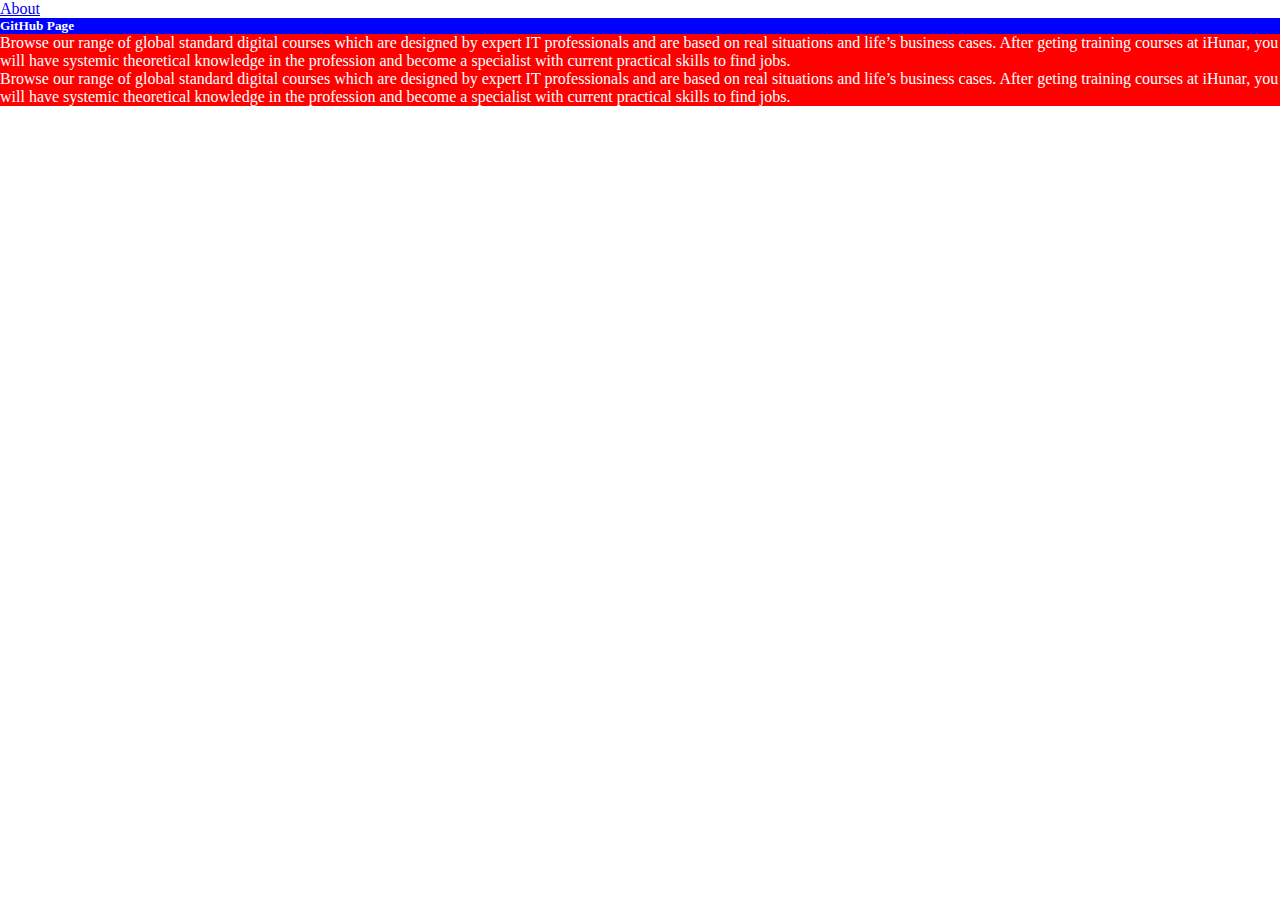
==== index.html @ 89eb3cf8 "added new page about.html" ====
<!DOCTYPE html>
<html lang="en">
  <head>
    <meta charset="UTF-8" />
    <meta name="viewport" content="width=device-width, initial-scale=1.0" />
    <title>Document</title>
    <link rel="stylesheet" href="app.css">
  </head>
  <body>
    <a href="about.html">About</a>
    <h5 style="color: white; background-color: blue">GitHub Page</h5>
    <p>
      Browse our range of global standard digital courses which are designed by
      expert IT professionals and are based on real situations and life’s
      business cases. After geting training courses at iHunar, you will have
      systemic theoretical knowledge in the profession and become a specialist
      with current practical skills to find jobs.
    </p>
    <p>
        Browse our range of global standard digital courses which are designed by
        expert IT professionals and are based on real situations and life’s
        business cases. After geting training courses at iHunar, you will have
        systemic theoretical knowledge in the profession and become a specialist
        with current practical skills to find jobs.
      </p>
  </body>
</html>
---- app.css ----
*{
    padding: 0px;
    margin: 0px;
}
p{
background-color: red;
color: white;
}
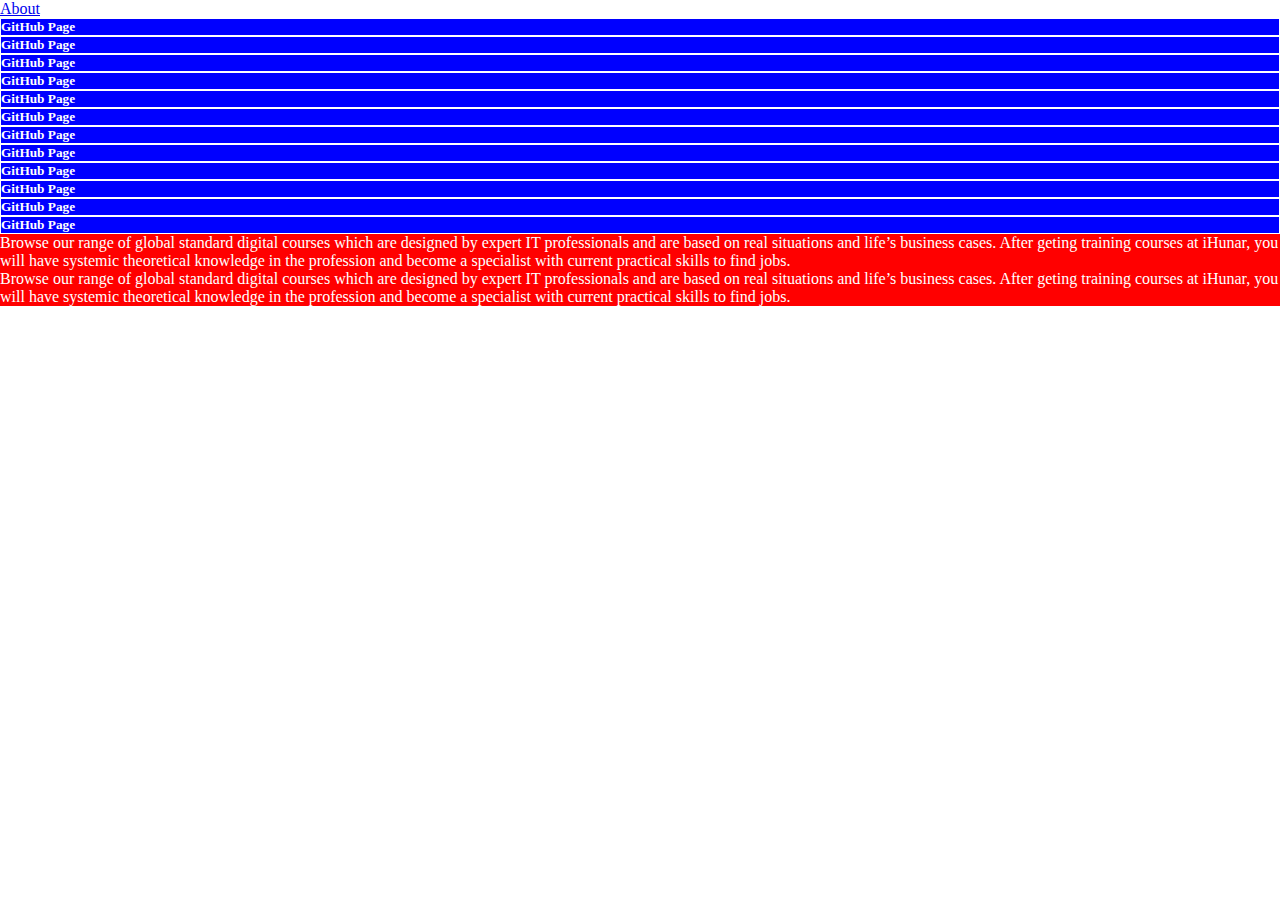
==== commit a8365244: "update from other pc" ====
--- a/index.html
+++ b/index.html
@@ -8,6 +8,17 @@
   </head>
   <body>
     <a href="about.html">About</a>
+    <h5 style="color: white; background-color: blue">GitHub Page</h5>
+    <h5 style="color: white; background-color: blue">GitHub Page</h5>
+    <h5 style="color: white; background-color: blue">GitHub Page</h5>
+    <h5 style="color: white; background-color: blue">GitHub Page</h5>
+    <h5 style="color: white; background-color: blue">GitHub Page</h5>
+    <h5 style="color: white; background-color: blue">GitHub Page</h5>
+    <h5 style="color: white; background-color: blue">GitHub Page</h5>
+    <h5 style="color: white; background-color: blue">GitHub Page</h5>
+    <h5 style="color: white; background-color: blue">GitHub Page</h5>
+    <h5 style="color: white; background-color: blue">GitHub Page</h5>
+    <h5 style="color: white; background-color: blue">GitHub Page</h5>
     <h5 style="color: white; background-color: blue">GitHub Page</h5>
     <p>
       Browse our range of global standard digital courses which are designed by
--- a/app.css
+++ b/app.css
@@ -5,4 +5,7 @@
 p{
 background-color: red;
 color: white;
+}
+h5{
+    border: 1px solid white;
 }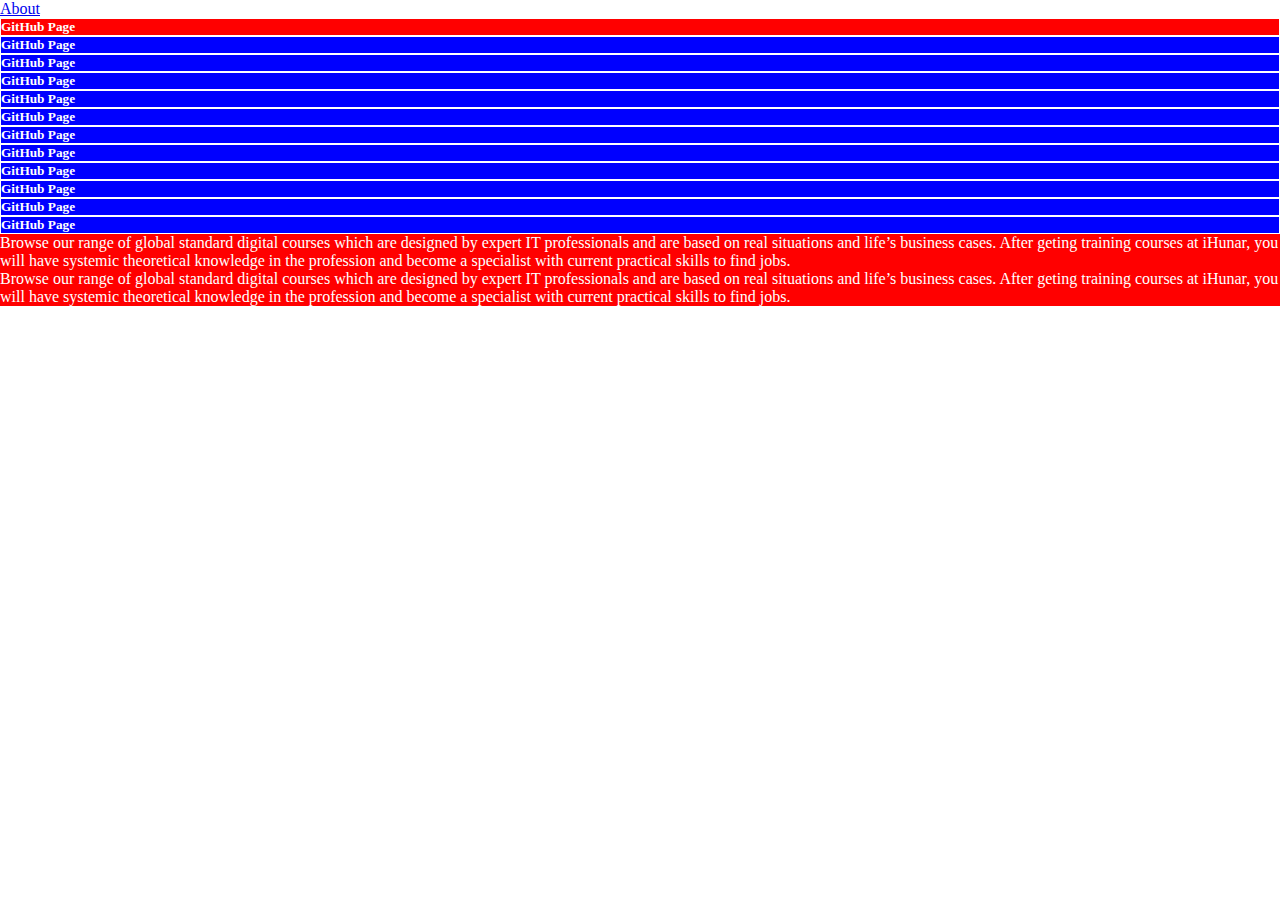
==== commit 7ee36a77: "update" ====
--- a/index.html
+++ b/index.html
@@ -8,7 +8,7 @@
   </head>
   <body>
     <a href="about.html">About</a>
-    <h5 style="color: white; background-color: blue">GitHub Page</h5>
+    <h5 style="color: white; background-color: red">GitHub Page</h5>
     <h5 style="color: white; background-color: blue">GitHub Page</h5>
     <h5 style="color: white; background-color: blue">GitHub Page</h5>
     <h5 style="color: white; background-color: blue">GitHub Page</h5>
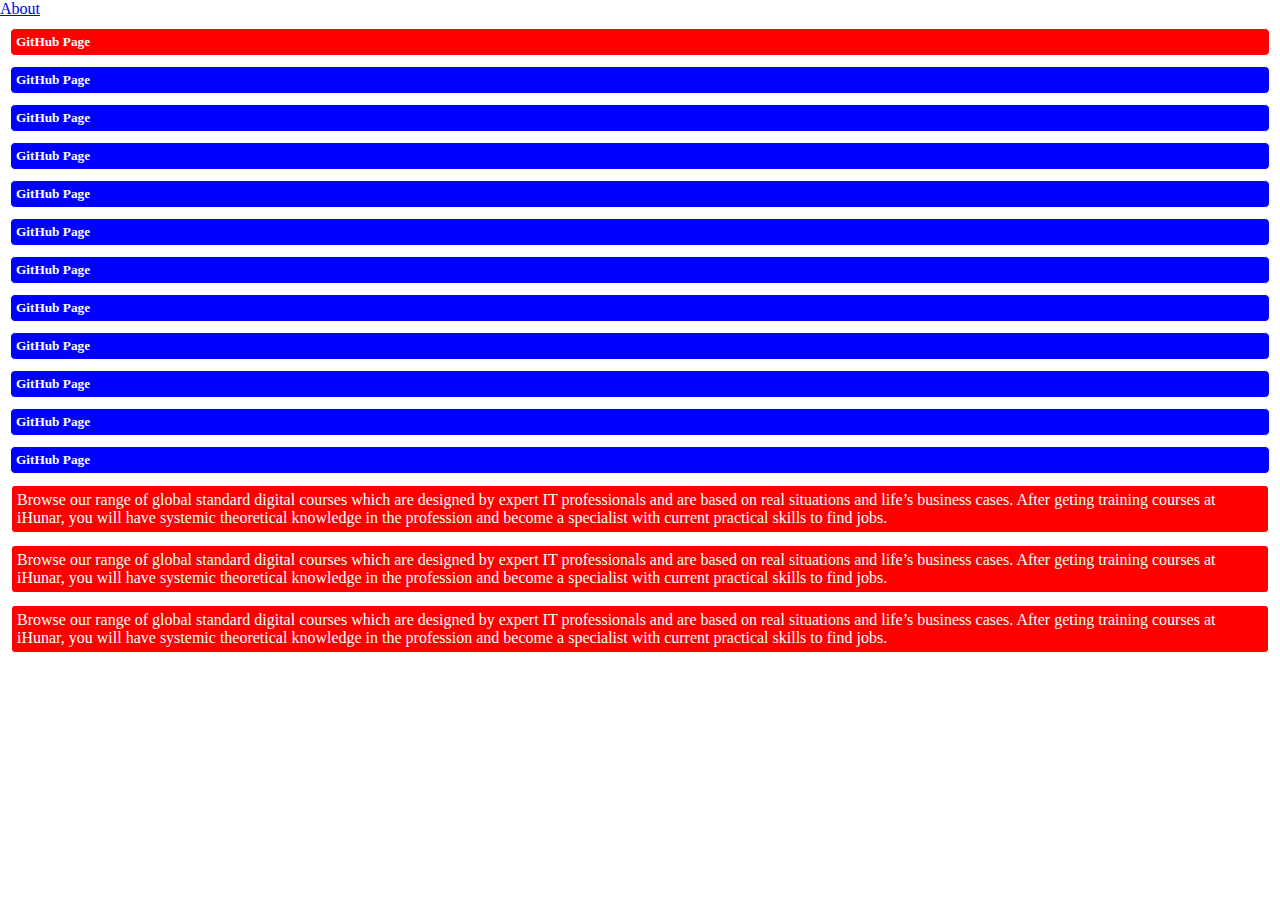
==== commit 4e014360: "update" ====
--- a/index.html
+++ b/index.html
@@ -4,7 +4,7 @@
     <meta charset="UTF-8" />
     <meta name="viewport" content="width=device-width, initial-scale=1.0" />
     <title>Document</title>
-    <link rel="stylesheet" href="app.css">
+    <link rel="stylesheet" href="app.css" />
   </head>
   <body>
     <a href="about.html">About</a>
@@ -28,11 +28,18 @@
       with current practical skills to find jobs.
     </p>
     <p>
-        Browse our range of global standard digital courses which are designed by
-        expert IT professionals and are based on real situations and life’s
-        business cases. After geting training courses at iHunar, you will have
-        systemic theoretical knowledge in the profession and become a specialist
-        with current practical skills to find jobs.
-      </p>
+      Browse our range of global standard digital courses which are designed by
+      expert IT professionals and are based on real situations and life’s
+      business cases. After geting training courses at iHunar, you will have
+      systemic theoretical knowledge in the profession and become a specialist
+      with current practical skills to find jobs.
+    </p>
+    <p>
+      Browse our range of global standard digital courses which are designed by
+      expert IT professionals and are based on real situations and life’s
+      business cases. After geting training courses at iHunar, you will have
+      systemic theoretical knowledge in the profession and become a specialist
+      with current practical skills to find jobs.
+    </p>
   </body>
 </html>
--- a/app.css
+++ b/app.css
@@ -5,7 +5,14 @@
 p{
 background-color: red;
 color: white;
+border: 2px solid white;
+padding: 5px;
+border-radius: 5px;
+margin: 10px;
 }
 h5{
     border: 1px solid white;
+    padding: 5px;
+border-radius: 5px;
+margin: 10px;
 }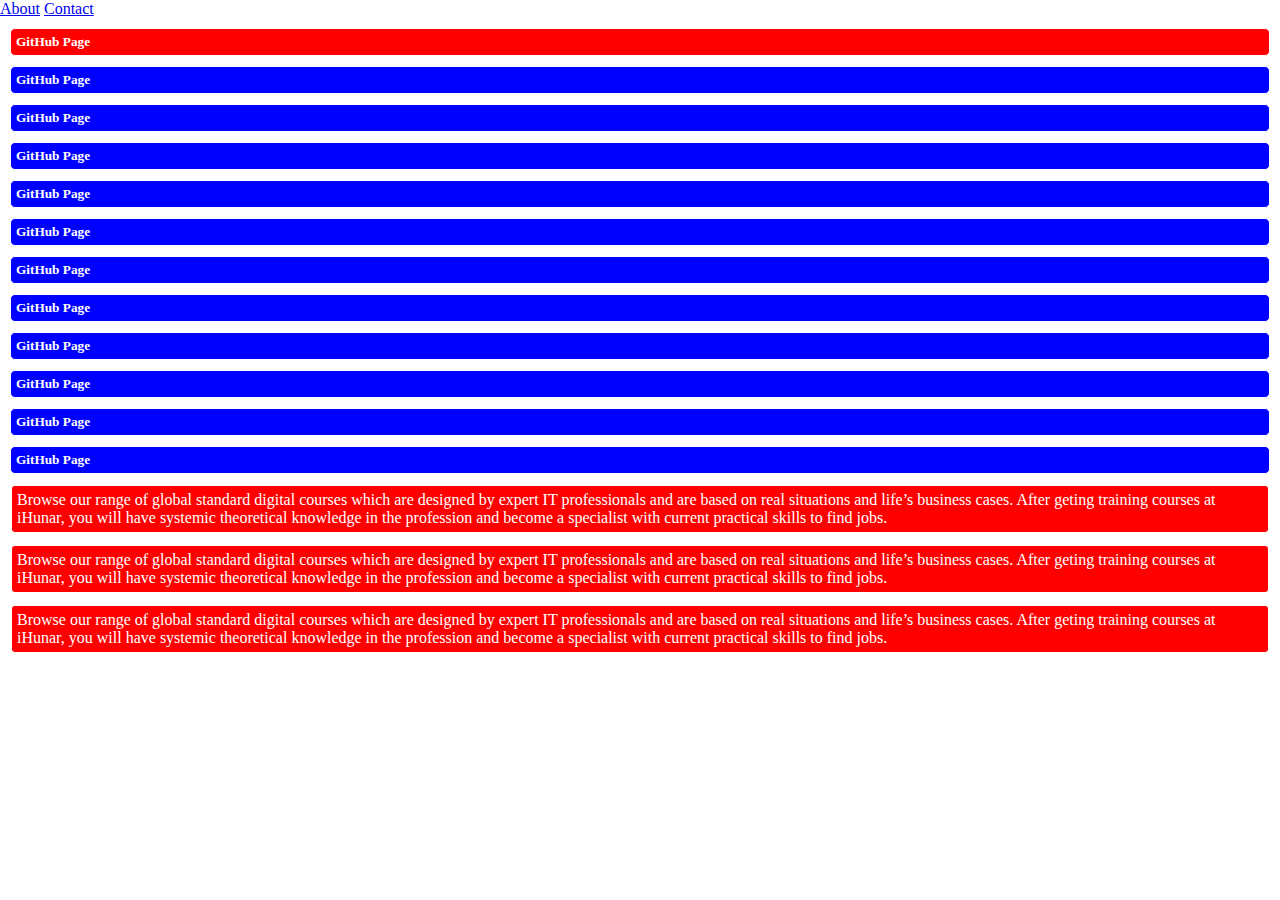
==== commit 0e4d43ce: "new branch added" ====
--- a/index.html
+++ b/index.html
@@ -8,6 +8,7 @@
   </head>
   <body>
     <a href="about.html">About</a>
+    <a href="contact.html">Contact</a>
     <h5 style="color: white; background-color: red">GitHub Page</h5>
     <h5 style="color: white; background-color: blue">GitHub Page</h5>
     <h5 style="color: white; background-color: blue">GitHub Page</h5>
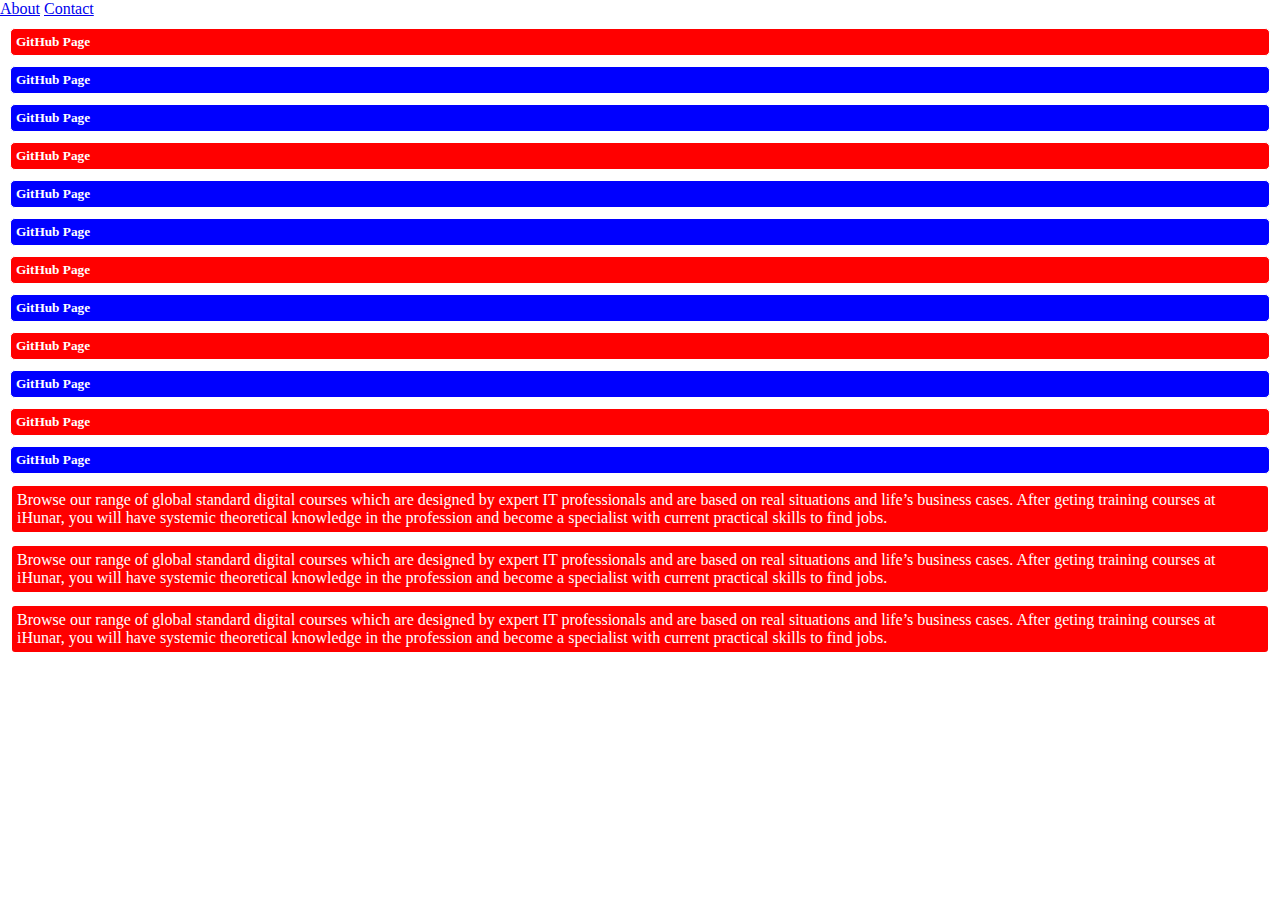
==== commit 1cd89cce: "update bg color form second user" ====
--- a/index.html
+++ b/index.html
@@ -12,14 +12,14 @@
     <h5 style="color: white; background-color: red">GitHub Page</h5>
     <h5 style="color: white; background-color: blue">GitHub Page</h5>
     <h5 style="color: white; background-color: blue">GitHub Page</h5>
+    <h5 style="color: white; background-color: red">GitHub Page</h5>
     <h5 style="color: white; background-color: blue">GitHub Page</h5>
     <h5 style="color: white; background-color: blue">GitHub Page</h5>
+    <h5 style="color: white; background-color: red">GitHub Page</h5>
     <h5 style="color: white; background-color: blue">GitHub Page</h5>
+    <h5 style="color: white; background-color: red">GitHub Page</h5>
     <h5 style="color: white; background-color: blue">GitHub Page</h5>
-    <h5 style="color: white; background-color: blue">GitHub Page</h5>
-    <h5 style="color: white; background-color: blue">GitHub Page</h5>
-    <h5 style="color: white; background-color: blue">GitHub Page</h5>
-    <h5 style="color: white; background-color: blue">GitHub Page</h5>
+    <h5 style="color: white; background-color: red">GitHub Page</h5>
     <h5 style="color: white; background-color: blue">GitHub Page</h5>
     <p>
       Browse our range of global standard digital courses which are designed by
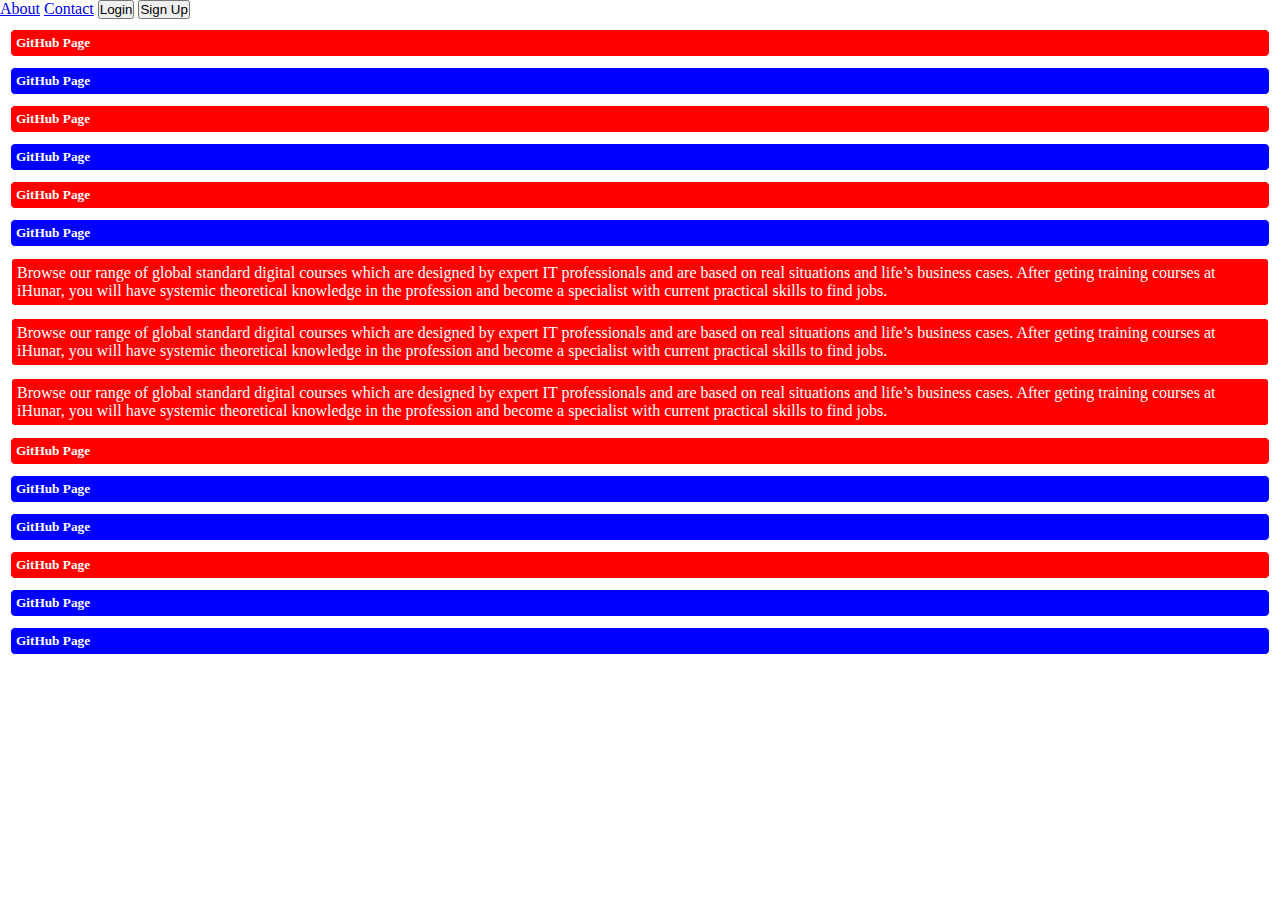
==== commit be557197: "updte" ====
--- a/index.html
+++ b/index.html
@@ -9,12 +9,8 @@
   <body>
     <a href="about.html">About</a>
     <a href="contact.html">Contact</a>
-    <h5 style="color: white; background-color: red">GitHub Page</h5>
-    <h5 style="color: white; background-color: blue">GitHub Page</h5>
-    <h5 style="color: white; background-color: blue">GitHub Page</h5>
-    <h5 style="color: white; background-color: red">GitHub Page</h5>
-    <h5 style="color: white; background-color: blue">GitHub Page</h5>
-    <h5 style="color: white; background-color: blue">GitHub Page</h5>
+    <button>Login</button>
+    <button>Sign Up</button>
     <h5 style="color: white; background-color: red">GitHub Page</h5>
     <h5 style="color: white; background-color: blue">GitHub Page</h5>
     <h5 style="color: white; background-color: red">GitHub Page</h5>
@@ -42,5 +38,11 @@
       systemic theoretical knowledge in the profession and become a specialist
       with current practical skills to find jobs.
     </p>
+    <h5 style="color: white; background-color: red">GitHub Page</h5>
+    <h5 style="color: white; background-color: blue">GitHub Page</h5>
+    <h5 style="color: white; background-color: blue">GitHub Page</h5>
+    <h5 style="color: white; background-color: red">GitHub Page</h5>
+    <h5 style="color: white; background-color: blue">GitHub Page</h5>
+    <h5 style="color: white; background-color: blue">GitHub Page</h5>
   </body>
 </html>
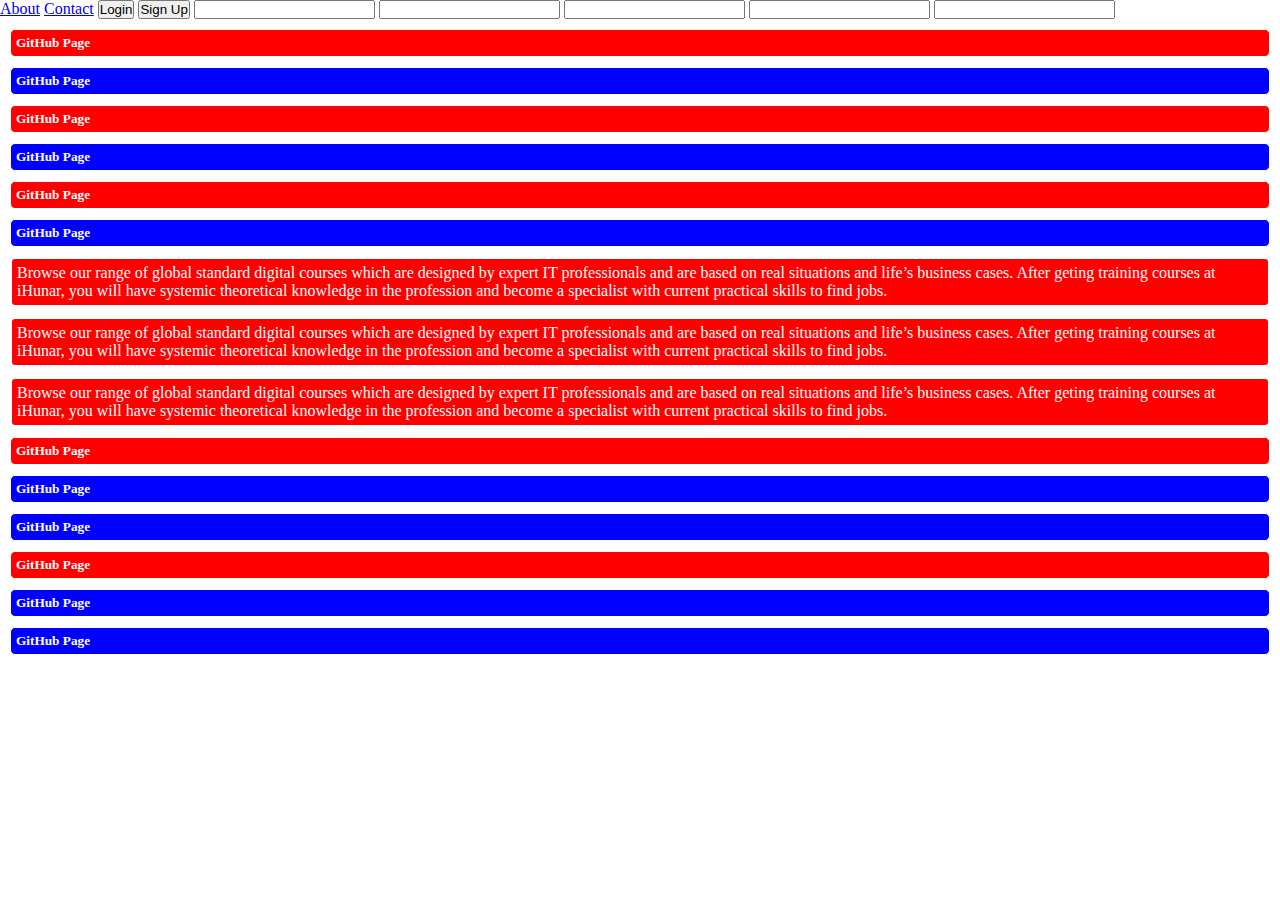
==== commit 7f41f690: "update" ====
--- a/index.html
+++ b/index.html
@@ -11,6 +11,11 @@
     <a href="contact.html">Contact</a>
     <button>Login</button>
     <button>Sign Up</button>
+    <input type="text"/>
+    <input type="text"/>
+    <input type="text"/>
+    <input type="text"/>
+    <input type="text"/>
     <h5 style="color: white; background-color: red">GitHub Page</h5>
     <h5 style="color: white; background-color: blue">GitHub Page</h5>
     <h5 style="color: white; background-color: red">GitHub Page</h5>
